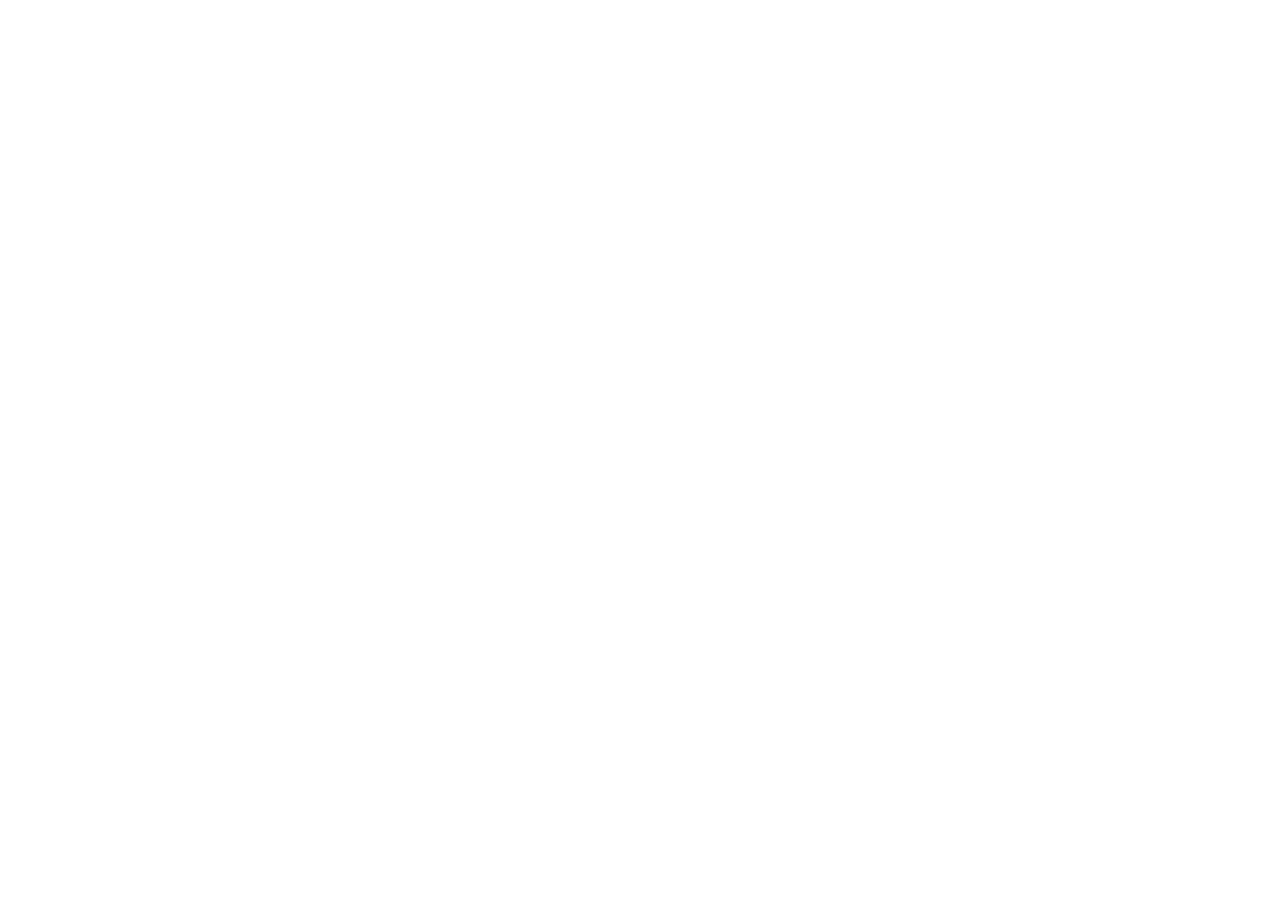
==== index.html @ 14963b78 "work for project" ====
<html>
<head>
 <link rel="stylesheet" type="text/css" href="style/style.css">
 
<style>
<meta name="viewport" content="width=device-width, initial-scale=1">

</head>
<body>
<script src="script/script.js">
</script>
<div class="topnav">

  <a class="Home" href="#home"> Home</a>
   <a class="logout" >Logout</a>
</div>

<div id="mySidenav" class="sidenav">
  <a href="javascript:void(0)" class="closebtn" onclick="closeNav()">&times;</a>
  <a href="#">Time Table</a>
  <a href="#">Leave Status</a>
  <a href="#">Course Material</a>
  <a href="#">My Courses</a>
</div>

<div id="mySidenav2" class="sidenav">
  <a href="javascript:void(0)" class="closebtn" onclick="closeNav()">&times;</a>
  <a href="#">Time Table</a>
  <a href="#">Leave Status</a>
  <a href="#">Course Material</a>
  <a href="#">My Courses</a>
</div>


<span style="font-size:25px;cursor:pointer;font-weight:bold" onclick="openNav()">&#9776; Student Services</span>
<br><br><br><br>
<span class ="a"  style="font-size:20px;cursor:pointer;font-weight:bold" onclick="openNav()">&#9776; Course Material</span>


</body>
</html>
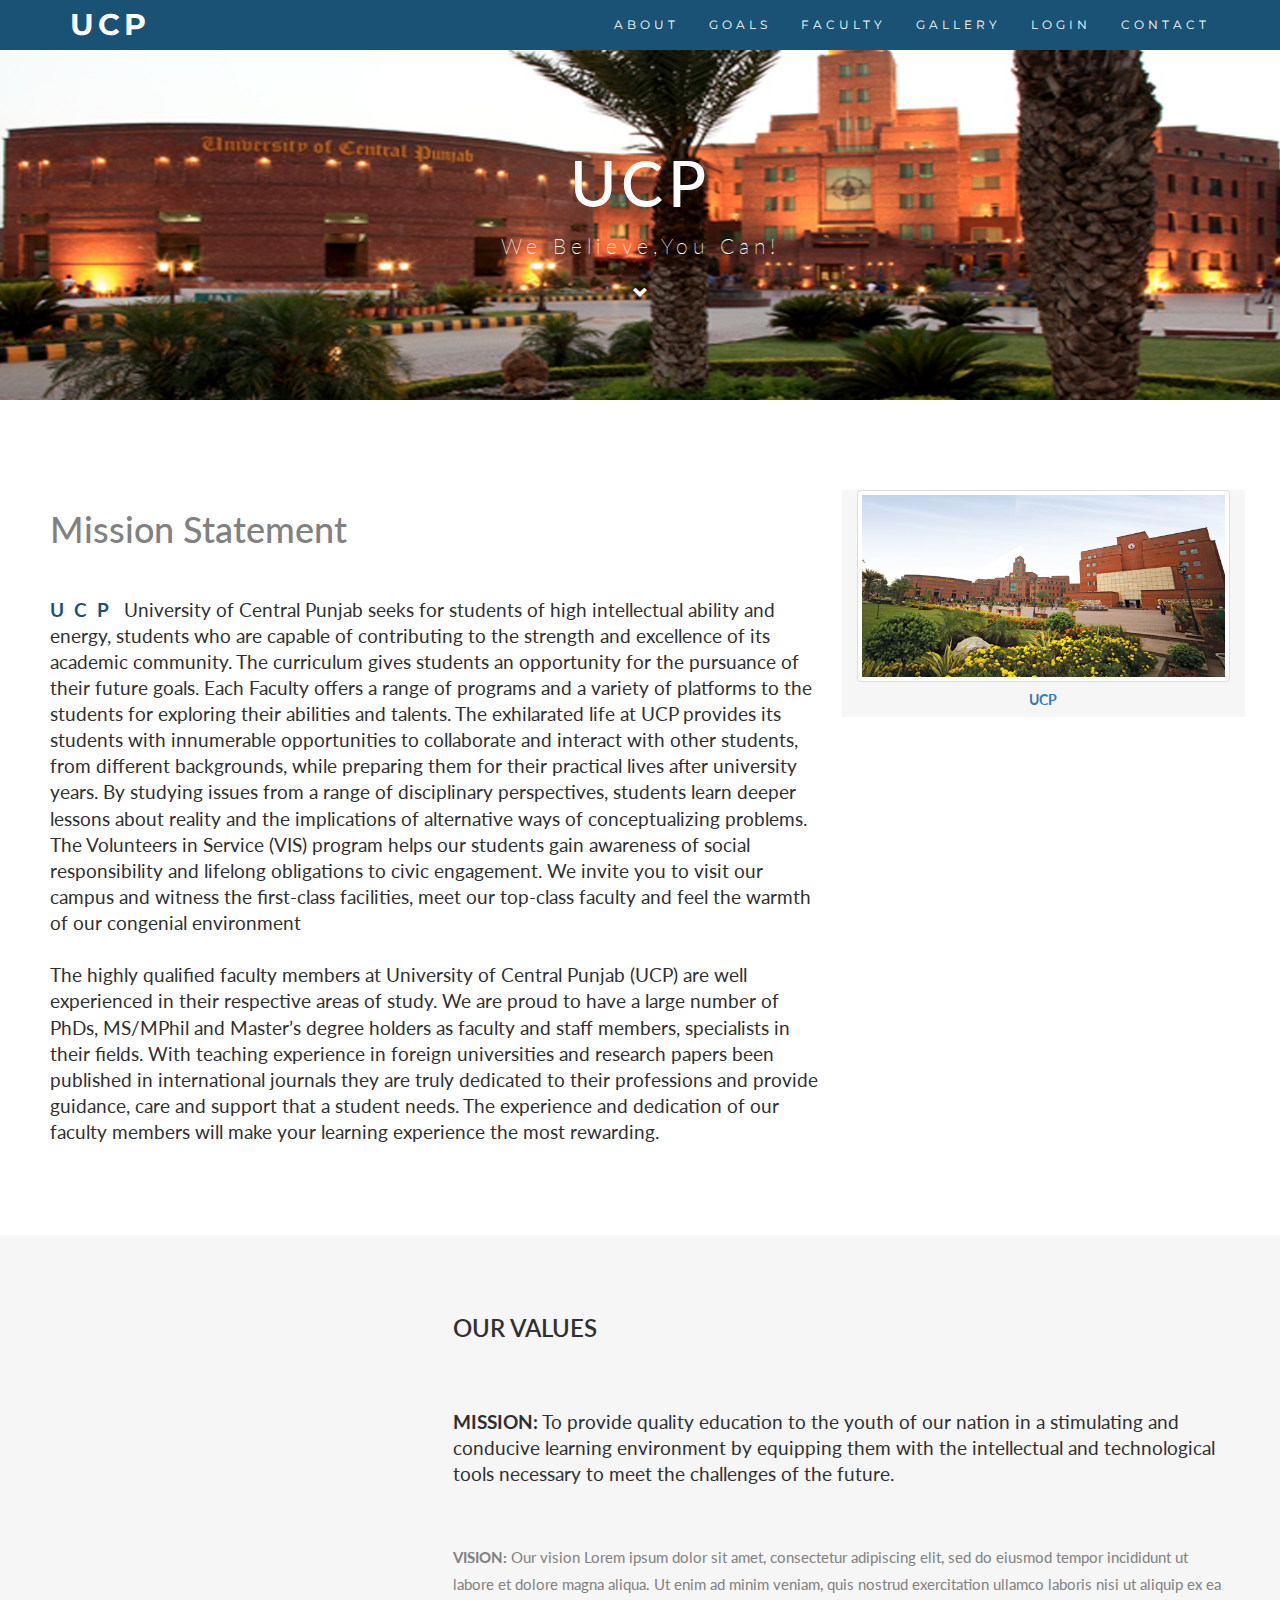
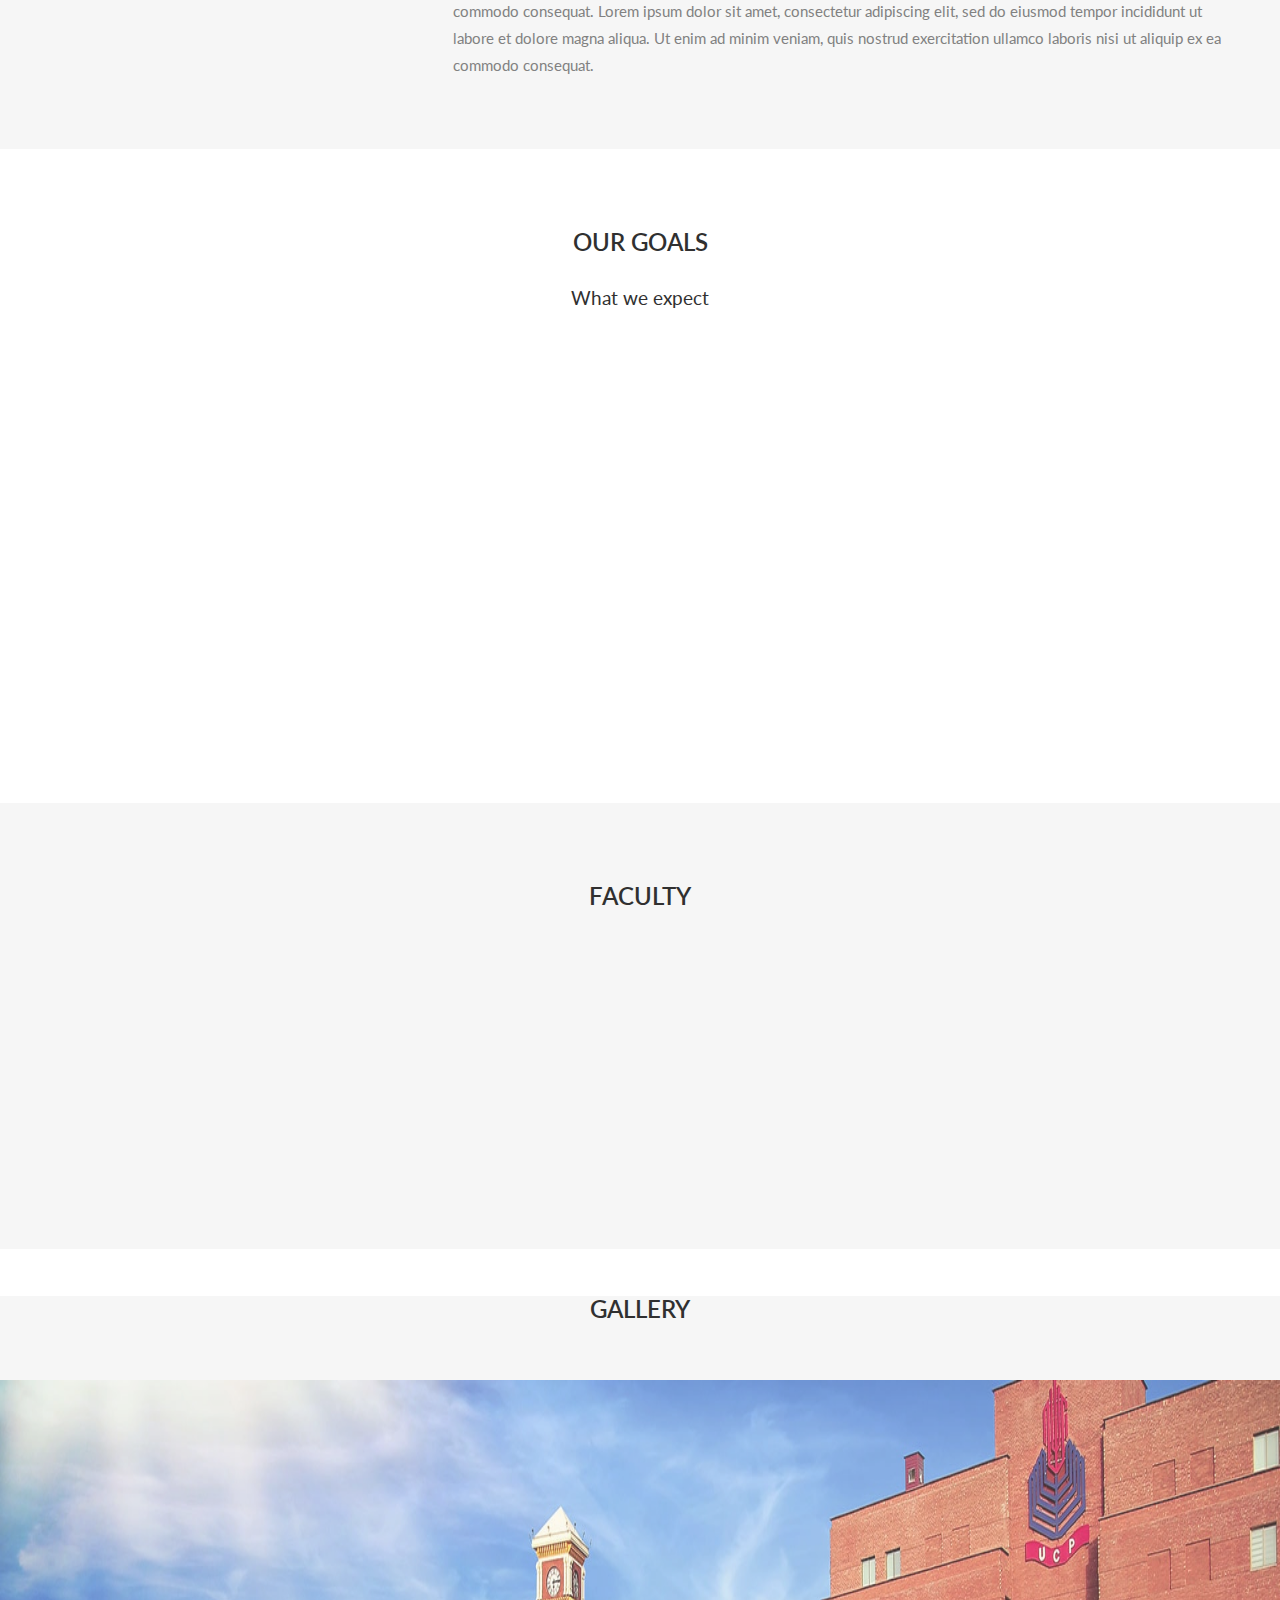
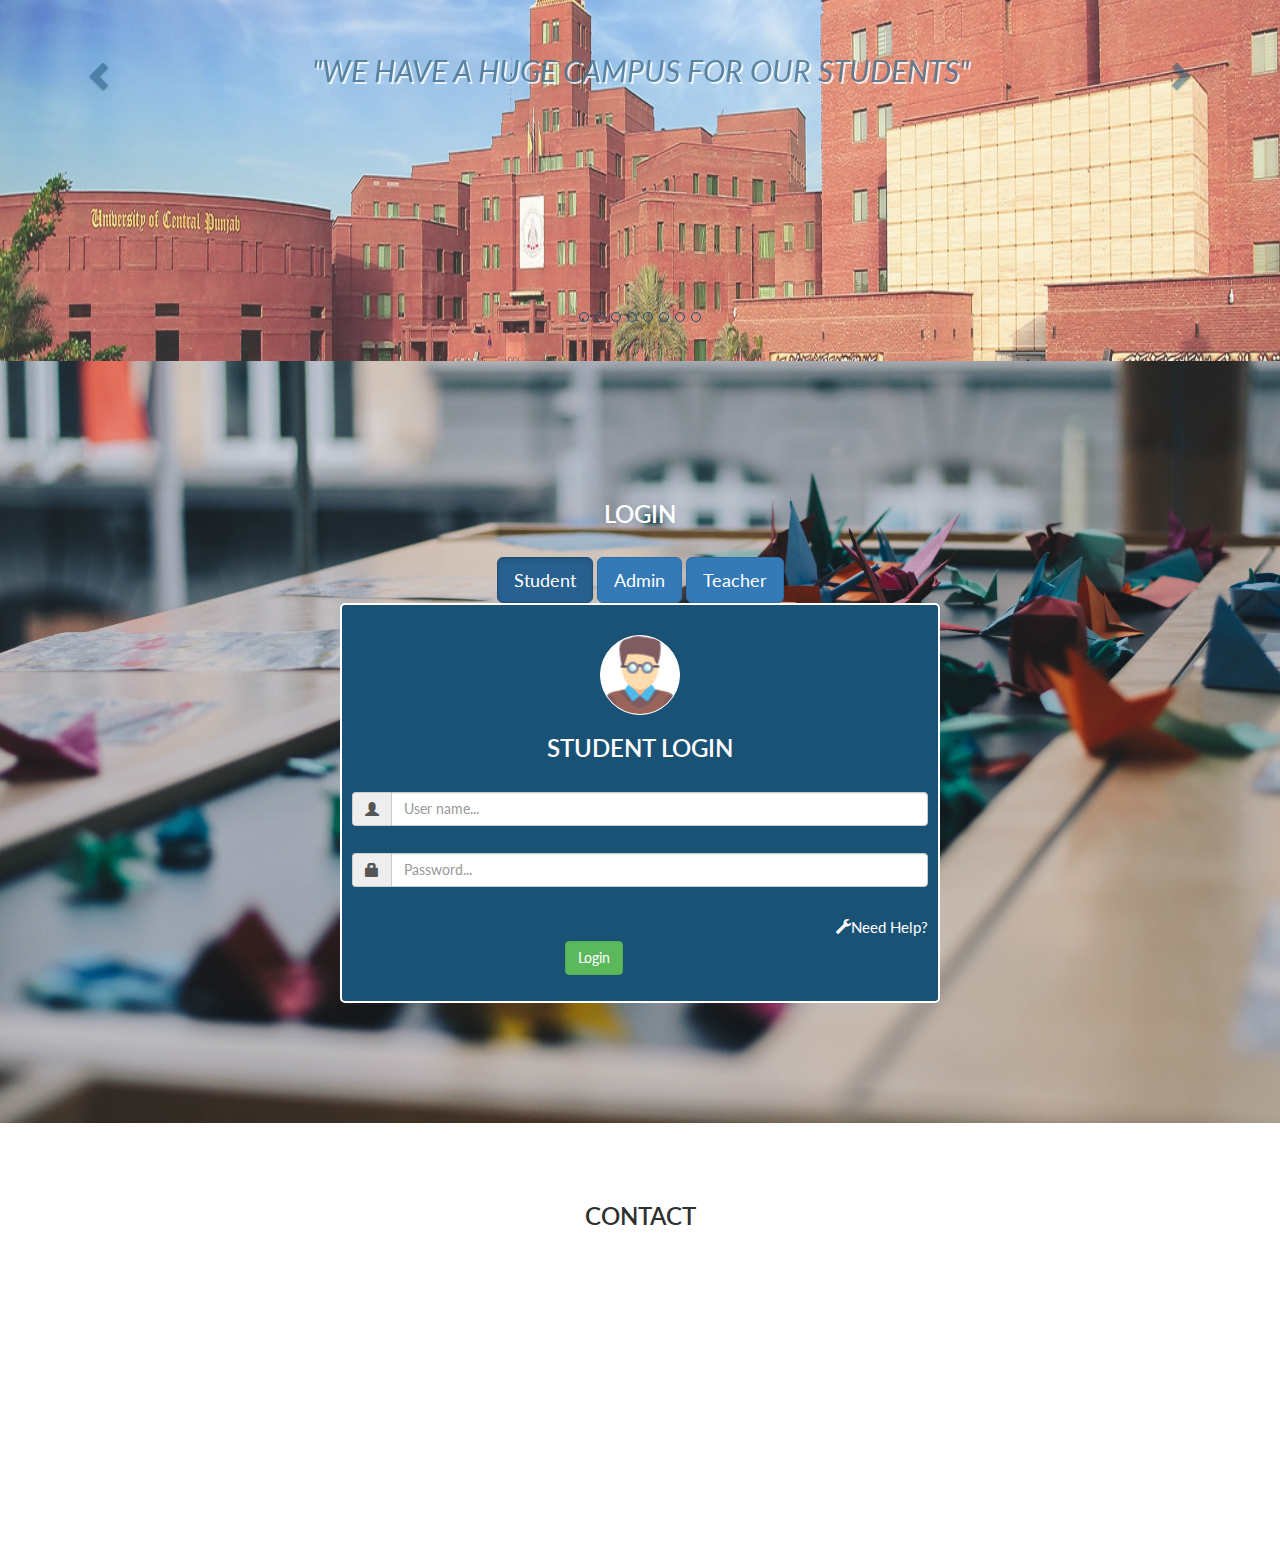
==== commit 80993bf3: "main page" ====
--- a/index.html
+++ b/index.html
@@ -1,41 +1,785 @@
-<html>
+<!DOCTYPE html>
+<html lang="en">
 <head>
- <link rel="stylesheet" type="text/css" href="style/style.css">
- 
-<style>
-<meta name="viewport" content="width=device-width, initial-scale=1">
+  <title>UCP</title>
+  <meta charset="utf-8">
+  <meta name="viewport" content="width=device-width, initial-scale=1">
+  <link rel="stylesheet" href="https://maxcdn.bootstrapcdn.com/bootstrap/3.3.7/css/bootstrap.min.css">
+  <link href="https://fonts.googleapis.com/css?family=Montserrat" rel="stylesheet" type="text/css">
+  <link href="https://fonts.googleapis.com/css?family=Lato" rel="stylesheet" type="text/css">
+  <script src="https://ajax.googleapis.com/ajax/libs/jquery/3.2.0/jquery.min.js"></script>
+  <script src="https://maxcdn.bootstrapcdn.com/bootstrap/3.3.7/js/bootstrap.min.js"></script>
+  <style>
+  body {
+      font: 400 15px Lato, sans-serif;
+      line-height: 1.8;
+      color: #818181;
+  }
+  h2 {
+      font-size: 24px;
+      text-transform: uppercase;
+      color: #303030;
+      font-weight: 600;
+      margin-bottom: 30px;
+  }
+  h4 {
+      font-size: 19px;
+      line-height: 1.375em;
+      color: #303030;
+      font-weight: 400;
+      margin-bottom: 30px;
+  }  
+
+.jumbotron {
+  position: relative;
+  background: url("images/ucp1.png") no-repeat center center;
+  width:100%;
+  height: 400px;
+  background-size: 100% 100%;
+}
+#myCarousel .item {
+  background-size:cover;
+  padding: 100px;
+  background-size: 100% 100%;
+  width: 100%;
+  height: 100%;
+  opacity: 0.8;
+}
+
+#myCarousel h4{
+  background-size:cover;
+  padding: 100px;
+  text-shadow: 2em;
+  background-size: 100% 100%;
+  width: 100%;
+  height: 100%;
+  opacity: 0.8;
+  font-size: 30px;
+  color:  #1a5276;
+   text-shadow: 2px 2px white;
+}
+#myCarousel h4:hover{
+  background-size:cover;
+  padding: 100px;
+  text-shadow: 2em;
+  background-size: 100% 100%;
+  width: 100%;
+  height: 100%;
+  opacity: 1;
+  font-size: 30px;
+  color:#1a5276;
+  text-shadow: 2px 2px white;
+}
+  .container-fluid {
+      padding: 60px 50px;
+  }
+  .ucp1-grey {
+      background-color: #f6f6f6;
+  }
+  .logo-small {
+      color: #1a5276;
+      font-size: 50px;
+  }
+  .logo {
+      color: #1a5276;
+      font-size: 200px;
+  }
+  .thumbnail {
+      padding: 0 0 15px 0;
+      border: none;
+      border-radius: 0;
+  }
+  .thumbnail img {
+      width: 100%;
+      height: 100%;
+      margin-bottom: 10px;
+  }
+  .carousel-control.right, .carousel-control.left {
+      background-image: none;
+      color: #1a5276;
+  }
+  .carousel-indicators li {
+      border-color: #1a5276;
+  }
+  .carousel-indicators li.active {
+      background-color: #1a5276;
+  }
+  .item h4 {
+      font-size: 19px;
+      line-height: 1.375em;
+      font-weight: 400;
+      font-style: italic;
+      margin: 70px 0;
+  }
+  .item span {
+      font-style: normal;
+  }
+  .panel {
+      border: 1px solid #1a5276; 
+      border-radius:0 !important;
+      transition: box-shadow 0.5s;
+  }
+  .panel:hover {
+      box-shadow: 5px 0px 40px rgba(0,0,0, .2);
+  }
+  .panel-footer .btn:hover {
+      border: 1px solid #1a5276;
+      background-color: #fff !important;
+      color: #1a5276;
+  }
+  .panel-heading {
+      color: #fff !important;
+      background-color: #1a5276 !important;
+      padding: 25px;
+      border-bottom: 1px solid transparent;
+      border-top-left-radius: 0px;
+      border-top-right-radius: 0px;
+      border-bottom-left-radius: 0px;
+      border-bottom-right-radius: 0px;
+  }
+  .panel-footer {
+      background-color: white !important;
+  }
+  .panel-footer h3 {
+      font-size: 32px;
+  }
+  .panel-footer h4 {
+      color: #aaa;
+      font-size: 14px;
+  }
+  .panel-footer .btn {
+      margin: 15px 0;
+      background-color: #1a5276;
+      color: #fff;
+  }
+  .navbar {
+      margin-bottom: 0;
+      background-color: #1a5276;
+      z-index: 9999;
+      border: 0;
+      font-size: 12px !important;
+      line-height: 1.42857143 !important;
+      letter-spacing: 4px;
+      border-radius: 0;
+      font-family: Montserrat, sans-serif;
+  }
+  .navbar li a, .navbar .navbar-brand {
+      color: #fff !important;
+  }
+  .navbar-nav li a:hover, .navbar-nav li.active a {
+      color: #1a5276 !important;
+      background-color: #fff !important;
+  }
+  .navbar-default .navbar-toggle {
+      border-color: transparent;
+      color: #fff !important;
+  }
+  footer .glyphicon {
+      font-size: 20px;
+      margin-bottom: 20px;
+      color: #1a5276;
+  }
+  .slideanim {visibility:hidden;}
+  .slide {
+      animation-name: slide;
+      -webkit-animation-name: slide;
+      animation-duration: 1s;
+      -webkit-animation-duration: 1s;
+      visibility: visible;
+  }
+  @keyframes slide {
+    0% {
+      opacity: 0;
+      transform: translateY(70%);
+    } 
+    100% {
+      opacity: 1;
+      transform: translateY(0%);
+    }
+  }
+  @-webkit-keyframes slide {
+    0% {
+      opacity: 0;
+      -webkit-transform: translateY(70%);
+    } 
+    100% {
+      opacity: 1;
+      -webkit-transform: translateY(0%);
+    }
+  }
+  @media screen and (max-width: 768px) {
+    .col-sm-4 {
+      text-align: center;
+      margin: 25px 0;
+    }
+    .btn-lg {
+        width: 100%;
+        margin-bottom: 35px;
+    }
+  }
+  @media screen and (max-width: 480px) {
+    .logo {
+        font-size: 150px;
+    }
+  }
+ #faculty img {
+  opacity: 1.0;
+    filter:alpha(opacity=100);
+}
+.overlay {
+  position: absolute;
+  bottom: 0;
+  left: 0;
+  right: 0;
+  background-color: #008CBA;
+  overflow: hidden;
+  width: 0;
+  height: 100%;
+  transition: .5s ease;
+}
+
+.col-sm-4:hover .overlay {
+  width: 100%;
+}
+
+.text {
+  white-space: nowrap; 
+  color: white;
+  font-size: 20px;
+  position: absolute;
+  overflow: hidden;
+  top: 50%;
+  left: 50%;
+  transform: translate(-50%, -50%);
+  -ms-transform: translate(-50%, -50%);
+}
+#login{
+  background-image: url("images/login-back.jpeg");
+     background-repeat: no-repeat;
+     background-size: cover;
+}
+.container-fluid .login{
+   background-image: url("images/login-back.jpeg");
+     background-repeat: no-repeat;
+     background-size: cover;
+}
+.container-fluid .contact{
+  background-image: url("images/contact-back.jpeg");
+     background-repeat: no-repeat;
+     background-size: cover;
+}
+#contact{
+  background-image: url("images/contact-back.jpeg");
+     background-repeat: no-repeat;
+     background-size: cover;
+     color:white;
+}
+#feed
+{
+	float: center;
+}
+  </style>
 
 </head>
-<body>
-<script src="script/script.js">
+<body id="myPage" data-spy="scroll" data-target=".navbar" data-offset="60">
+
+<nav class="navbar navbar-default navbar-fixed-top">
+  <div class="container">
+    <div class="navbar-header">
+      <button type="button" class="navbar-toggle" data-toggle="collapse" data-target="#myNavbar">
+        <span class="icon-bar"></span>
+        <span class="icon-bar"></span>
+        <span class="icon-bar"></span>                        
+      </button>
+      <a class="navbar-brand" href="#myPage"><b style="font-size: 30px;position: relative;">UCP</b></a>
+    </div>
+    <div class="collapse navbar-collapse" id="myNavbar">
+      <ul class="nav navbar-nav navbar-right">
+        <li><a href="#about">ABOUT</a></li>
+        <li><a href="#goals">GOALS</a></li>
+        <li><a href="#faculty">FACULTY</a></li>
+        <li><a href="#gallery">GALLERY</a></li>
+         <li><a href="#login">LOGIN</a></li>
+        <li><a href="#contact">CONTACT</a></li>
+      </ul>
+    </div>
+  </div>
+</nav>
+
+<div class="jumbotron text-center">
+  <h1 style="letter-spacing: 5px;color: white;margin-top: 100px;">UCP</h1> 
+  <p style="letter-spacing: 5px;color: white;margin-top: 10px;">We Believe,You Can!</p> 
+  <a href="#about" title="To Down">
+    <span class="glyphicon glyphicon-chevron-down" style="color: white;"></span>
+  </a>
+</div>
+
+<!-- Container (About Section) -->
+<div id="about" class="container-fluid">
+  <div class="row">
+    <div class="col-sm-8">
+      <h1>Mission Statement</h1><br>
+     <h4><b style="letter-spacing: 10px;color: #1a5276;">UCP</b> University of Central Punjab seeks for students of high intellectual ability and energy, students who are capable of contributing to the strength and excellence of its academic community. The curriculum gives students an opportunity for the pursuance of their future goals. Each Faculty offers a range of programs and a variety of platforms to the students for exploring their abilities and talents. The exhilarated life at UCP provides its students with innumerable opportunities to collaborate and interact with other students, from different backgrounds, while preparing them for their practical lives after university years. By studying issues from a range of disciplinary perspectives, students learn deeper lessons about reality and the implications of alternative ways of conceptualizing problems. The Volunteers in Service (VIS) program helps our students gain awareness of social responsibility and lifelong obligations to civic engagement. We invite you to visit our campus and witness the first-class facilities, meet our top-class faculty and feel the warmth of our congenial environment<br><br><p>
+       The highly qualified faculty members at University of Central Punjab (UCP) are well experienced in their respective areas of study. We are proud to have a large number of PhDs, MS/MPhil and Master’s degree holders as faculty and staff members, specialists in their fields. With teaching experience in foreign universities and research papers been published in international journals they are truly dedicated to their professions and provide guidance, care and support that a student needs. The experience and dedication of our faculty members will make your learning experience the most rewarding.</p></h4>
+    </div>
+    <div class="col-sm-4 ucp1-grey">
+      <a href="#myPage">
+        <img src="images/ucpcamp.jpg" class="img-thumbnail" height="440" width="640" alt="Responsive image"/><br>
+      <h5 align="center"><b>UCP</b></h5>
+      </a>
+    </div>
+  </div>
+</div>
+
+<div class="container-fluid ucp1-grey">
+  <div class="row">
+    <div class="col-sm-4">
+      <span class="glyphicon glyphicon-globe logo slideanim"></span>
+    </div>
+    <div class="col-sm-8">
+      <h2>Our Values</h2><br>
+      <h4><strong>MISSION:</strong> To provide quality education to the youth of our nation in a stimulating and conducive learning environment by equipping them with the intellectual and technological tools necessary to meet the challenges of the future.</h4><br>
+      <p><strong>VISION:</strong> Our vision Lorem ipsum dolor sit amet, consectetur adipiscing elit, sed do eiusmod tempor incididunt ut labore et dolore magna aliqua. Ut enim ad minim veniam, quis nostrud exercitation ullamco laboris nisi ut aliquip ex ea commodo consequat.
+      Lorem ipsum dolor sit amet, consectetur adipiscing elit, sed do eiusmod tempor incididunt ut labore et dolore magna aliqua. Ut enim ad minim veniam, quis nostrud exercitation ullamco laboris nisi ut aliquip ex ea commodo consequat.</p>
+    </div>
+  </div>
+</div>
+
+<!-- Container (Services Section) -->
+<div id="goals" class="container-fluid text-center">
+  <h2>OUR GOALS</h2>
+  <h4>What we expect</h4>
+  <br>
+  <div class="row slideanim">
+    <div class="col-sm-4">
+      <span class="glyphicon glyphicon-phone logo-small"></span>
+      <h4>POWER</h4>
+      <p>We teach them how to use power</p>
+    </div>
+    <div class="col-sm-4">
+      <span class="glyphicon glyphicon-heart logo-small"></span>
+      <h4>LOVE</h4>
+      <p>We beleived that love makes study</p>
+    </div>
+    <div class="col-sm-4">
+      <span class="glyphicon glyphicon-lock logo-small"></span>
+      <h4>JOB DONE</h4>
+      <p>Our faculty done their job</p>
+    </div>
+  </div>
+  <br><br>
+  <div class="row slideanim">
+    <div class="col-sm-4">
+      <span class="glyphicon glyphicon-leaf logo-small"></span>
+      <h4>GREEN</h4>
+      <p>Childer should respect their elders.</p>
+    </div>
+    <div class="col-sm-4">
+      <span class="glyphicon glyphicon-certificate logo-small"></span>
+      <h4>CERTIFIED</h4>
+      <p>we want our child fully certified</p>
+    </div>
+    <div class="col-sm-4">
+      <span class="glyphicon glyphicon-wrench logo-small"></span>
+      <h4 style="color:#303030;">HARD WORK</h4>
+      <p>We make our childer hardworking</p>
+    </div>
+  </div>
+</div>
+
+<div id="faculty" class="container-fluid ucp1-grey text-center">
+  <h2>Faculty</h2>
+   <div class="row slideanim">
+    <div class="col-sm-4">
+      <img src="images/aliya.jpg" class="img-circle" height="250" width="240" alt="Responsive image">
+       <div class="overlay">
+    <div class="text">Aalyia Tabbasum <br>Developer</div>
+  </div>
+    </div>
+    <div class="col-sm-4">
+   
+      <img src="images/hassan.jpg" class="img-circle" height="250" width="240" alt="Responsive image">
+       <div class="overlay">
+    <div class="text">Hassan Naveed<br>Developer</div>
+  </div>
+    </div>
+    <div class="col-sm-4">
+        <img src="images/yasir.jpg" class="img-circle" height="250" width="240" alt="Responsive image">
+       <div class="overlay">
+    <div class="text">Yasir Ammar <br>Developer</div>
+  </div>
+    </div> 
+  </div>
+<!--   <br>
+   <div class="row slideanim">
+  <div class="col-sm-4">
+      <img src="images/sheeza.jpg" class="img-circle" height="250" width="240" alt="Responsive image">
+      <div class="overlay">
+    <div class="text">Sheeza Arif <br> Programmer</div>
+  </div>
+    </div>
+     <div class="col-sm-4">
+        <img src="images/o1.jpg" class="img-circle" height="250" width="240" alt="Responsive image">
+       <div class="overlay">
+    <div class="text">Awais Attiq  <br>Software Engineer</div>
+  </div>
+    </div>
+        </div>
+-->
+  </div><br>
+<!-- Container (Portfolio Section) -->
+<div id="gallery" class="ucp1-grey">
+  <h2 class="text-center">GALLERY</h2><br>
+  <div id="myCarousel" class="carousel slide text-center" data-ride="carousel"  >
+    <!-- Indicators -->
+    <ol class="carousel-indicators">
+      <li data-target="#myCarousel" data-slide-to="0"></li>
+      <li data-target="#myCarousel" data-slide-to="1"></li>
+      <li data-target="#myCarousel" data-slide-to="2"></li>
+      <li data-target="#myCarousel" data-slide-to="3"></li>
+      <li data-target="#myCarousel" data-slide-to="4"></li>
+      <li data-target="#myCarousel" data-slide-to="5"></li>
+      <li data-target="#myCarousel" data-slide-to="6"></li>
+      <li data-target="#myCarousel" data-slide-to="7"></li>
+    </ol>
+
+    <!-- Wrapper for slides -->
+    <div class="carousel-inner" role="listbox" >
+      <div class="item active" style="background-image: url('images/campus.jpg');">
+        <h4>"WE HAVE A HUGE CAMPUS FOR OUR STUDENTS"</h4>
+      </div>
+      <div class="item" style="background-image: url('images/sports.jpg');">
+        <h4>"UCP SPORTS DEPARTMENT"</h4>
+      </div>
+      <div class="item" style="background-image: url('images/fm3.jpg');">
+        <h4>"FM 92.6 UCP KI DUNYA"</h4>
+      </div>
+      <div class="item" style="background-image: url('images/library.jpg');">
+        <h4>"UCP Library comprises of high quality academic collection of approximately 40,000 books"</h4>
+      </div>
+      <div class="item" style="background-image: url('images/cafe.jpg');">
+        <h4>"FOOD STREET & DOCE"</h4>
+      </div>
+       <div class="item" style="background-image: url('images/student afairs.jpg');">
+        <h4>
+          WANT TO SEE OUR STUDENTS SUCCESSFULL IN THEIR LIFE.
+        </h4>
+      </div>
+       <div class="item" style="background-image: url('images/gc.png');">
+        <h4>"GERMAN & CHINESE LANGUAGES"</h4>
+      </div>
+       <div class="item" style="background-image: url('images/c7.jpeg');">
+        <h4>"FAIRWELL"</h4>
+      </div>
+    </div>
+
+    <!-- Left and right controls -->
+    <a class="left carousel-control" href="#myCarousel" role="button" data-slide="prev">
+      <span class="glyphicon glyphicon-chevron-left" aria-hidden="true"></span>
+      <span class="sr-only">Previous</span>
+    </a>
+    <a class="right carousel-control" href="#myCarousel" role="button" data-slide="next">
+      <span class="glyphicon glyphicon-chevron-right" aria-hidden="true"></span>
+      <span class="sr-only">Next</span>
+    </a>
+  </div>
+</div>
+
+
+
+<!--login section-->
+
+
+<div id="login" class="container-fluid login" align="center">
+  <div class="container-fluid">
+  <div class="row" >
+    <div class="tab" >
+    <h2 style="color:white;">LOGIN</h2>
+  <button class="tablinks btn btn-primary btn-lg" onclick="openCity(event, 'Student')" id="defaultOpen">Student</button>
+  <button class="tablinks btn btn-primary btn-lg" onclick="openCity(event, 'Admin')">Admin</button>
+  <button class="tablinks btn btn-primary btn-lg" onclick="openCity(event, 'Teacher')">Teacher</button>
+</div>
+  </div>
+    <div class="row"  align="center" style="max-width: 600px;height:400px;border-radius:5px;min-width:300px;border:2px solid white;background-color: #1a5276;padding: 10px;">
+  <div id="Student" class="tabcontent" align="center" >
+    <img src="images/student.png" class="img-circle" width="80px" height="80px"  style="margin-top: 20px;border: 1px solid white;background-color: white;" />
+    <h2 style="color:white;">Student Login</h2>
+    <form method="post" action="loginCheck.php">      
+      <div class="input-group"> 
+          <span class="input-group-addon"><i class="glyphicon glyphicon-user"></i></span>
+        <input type="text" data-icon="u" class="form-control" id="name" name="name" placeholder="User name..." required>
+        </div>
+        <br>
+        <div class="input-group"> 
+         <span class="input-group-addon"><i class="glyphicon glyphicon-lock"></i></span>
+        <input type="password" data-icon="u" class="form-control" id="password" name="password" placeholder="Password..." required>
+        </div><br>
+
+        <p style="float: right;"><a href="#contact" style="color:white;"><span class="glyphicon glyphicon-wrench"></span>Need Help?</a></p><br>
+        <div class="form-group" style="float: center;">
+        <input type="submit" class="btn btn-success" value="Login">
+        </div>
+    </form>
+      </div>
+   <div id="Admin" class="tabcontent" align="center" >
+     <img src="images/admin.png" class="img-circle" width="80px" height="80px"  style="margin-top: 20px;border: 1px solid white;background-color: white;"/>
+   <h2 style="color:white;">Admin Login</h2>
+  <!-- //"-->
+  <form method="post" action="loginCheck.php">
+    <div class="input-group"> 
+        <span class="input-group-addon"><i class="glyphicon glyphicon-user"></i></span>
+        <input type="text" data-icon="u" class="form-control" id="name" name="name" placeholder="User name..." required>
+        <div style="color: red;" id="disp"></div>
+      </div>
+      
+      <br>
+      <div class="input-group"> 
+        <span class="input-group-addon"><i class="glyphicon glyphicon-lock"></i></span>
+        <input type="password" data-icon="u" class="form-control" id="password" name="password" placeholder="Password..." required>
+      </div>
+      <br>
+      <p style="float: right;">
+        <a href="#contact" style="color:white;"><span class="glyphicon glyphicon-wrench"></span>Need Help?</a>
+      </p>
+      <br>
+      <div class="form-group" style="float: center;">
+        <input type="submit" class="btn btn-success" id="btn_submit" value="Login"> 
+      </div>
+   </form>
+    </div>
+  
+   <div id="Teacher" class="tabcontent" align="center" ">
+     <img src="images/teacher.png" class="img-circle" width="80px" height="80px" style="margin-top: 20px;border: 1px solid white;background-color: white;" />
+     <h2 style="color:white;">Teacher Login</h2>
+     <form method="post" action="loginCheck.php">
+      <div class="input-group"> 
+        <span class="input-group-addon"><i class="glyphicon glyphicon-user"></i></span>
+      <input type="text" data-icon="u" class="form-control" id="name" name="name" placeholder="User name..." required>
+      </div>
+      <br>
+      <div class="input-group"> 
+       <span class="input-group-addon"><i class="glyphicon glyphicon-lock"></i></span>
+      <input type="password" data-icon="u" class="form-control" id="password" name="password" placeholder="Password..." required>
+      </div><br>
+
+      <p style="float: right;"><a href="#contact" style="color:white;"><span class="glyphicon glyphicon-wrench"></span>Need Help?</a></p><br>
+      <div class="form-group" style="float: center;">
+        <input type="submit" name="button" value="Login" class="btn-success">
+      </div>
+      </form>
+    </div>
+
+  </div>
+  </div>
+
+</div>
+
+
+<!-- Container (Contact Section) -->
+<div id="contact" class="container-fluid contact">
+  <h2 class="text-center">CONTACT</h2>
+  <div class="row">
+  <!--
+    <div class="col-sm-5">
+      <p>Contact us and we'll get back to you within 24 hours.</p>
+      <p><span class="glyphicon glyphicon-map-marker"></span> LAHORE ,PAKISTAN</p>
+      <p><span class="glyphicon glyphicon-phone"></span> +92-320-9503962</p>
+      <p><span class="glyphicon glyphicon-envelope"></span> shahrukhijaz31@gmail.com</p>
+    </div>-->
+    <div id="feed" class="col-sm-7 slideanim">
+      <div class="row">
+        <div class="col-sm-6 form-group">
+          <input class="form-control" id="name" name="name" placeholder="Name" type="text" required>
+        </div>
+        <div class="col-sm-6 form-group">
+          <input class="form-control" id="email" name="email" placeholder="Email" type="email" required>
+        </div>
+      </div>
+      <textarea class="form-control" id="comments" name="comments" placeholder="Comment" rows="5"></textarea><br>
+      <div class="row">
+        <div class="col-sm-12 form-group">
+          <button class="btn btn-success pull-right" type="submit">Send</button>
+        </div>
+      </div>
+    </div>
+  </div>
+</div>
+
+<!--
+To use this code on your website, get a free API key from Google.
+Read more at: https://www.w3schools.com/graphics/google_maps_basic.asp
+-->
+<!--
+<footer class="container-fluid text-center">
+  <a href="#myPage" title="To Top">
+    <span class="glyphicon glyphicon-chevron-up"></span>
+  </a>
+  <p>Developed By<a href="https://www.facebook.com/daniyal.javed.7393" title="Visit me"><b style="letter-spacing: 6px;margin-left: 10px;">Hassan Naveed</b></a></p>
+</footer>
+-->
+</body>
+
+<script>
+$(document).ready(function(){
+  // Add smooth scrolling to all links in navbar + footer link
+  $(".navbar a, footer a[href='#myPage']").on('click', function(event) {
+    // Make sure this.hash has a value before overriding default behavior
+    if (this.hash !== "") {
+      // Prevent default anchor click behavior
+      event.preventDefault();
+
+      // Store hash
+      var hash = this.hash;
+
+      // Using jQuery's animate() method to add smooth page scroll
+      // The optional number (900) specifies the number of milliseconds it takes to scroll to the specified area
+      $('html, body').animate({
+        scrollTop: $(hash).offset().top
+      }, 900, function(){
+   
+        // Add hash (#) to URL when done scrolling (default click behavior)
+        window.location.hash = hash;
+      });
+    } // End if
+  });
+  
+  $(window).scroll(function() {
+    $(".slideanim").each(function(){
+      var pos = $(this).offset().top;
+
+      var winTop = $(window).scrollTop();
+        if (pos < winTop + 6000000) {
+          $(this).addClass("slide");
+        }
+    });
+  });
+})
 </script>
-<div class="topnav">
-
-  <a class="Home" href="#home"> Home</a>
-   <a class="logout" >Logout</a>
-</div>
-
-<div id="mySidenav" class="sidenav">
-  <a href="javascript:void(0)" class="closebtn" onclick="closeNav()">&times;</a>
-  <a href="#">Time Table</a>
-  <a href="#">Leave Status</a>
-  <a href="#">Course Material</a>
-  <a href="#">My Courses</a>
-</div>
-
-<div id="mySidenav2" class="sidenav">
-  <a href="javascript:void(0)" class="closebtn" onclick="closeNav()">&times;</a>
-  <a href="#">Time Table</a>
-  <a href="#">Leave Status</a>
-  <a href="#">Course Material</a>
-  <a href="#">My Courses</a>
-</div>
-
-
-<span style="font-size:25px;cursor:pointer;font-weight:bold" onclick="openNav()">&#9776; Student Services</span>
-<br><br><br><br>
-<span class ="a"  style="font-size:20px;cursor:pointer;font-weight:bold" onclick="openNav()">&#9776; Course Material</span>
-
-
-</body>
-</html>+<script>
+$(document).ready(function(){
+  // Add smooth scrolling to all links in navbar + footer link
+  $("footer a, .navbar a[href='#about']").on('click', function(event) {
+    // Make sure this.hash has a value before overriding default behavior
+    if (this.hash !== "") {
+      // Prevent default anchor click behavior
+      event.preventDefault();
+
+      // Store hash
+      var hash = this.hash;
+
+      // Using jQuery's animate() method to add smooth page scroll
+      // The optional number (900) specifies the number of milliseconds it takes to scroll to the specified area
+      $('html, body').animate({
+        scrollDown: $(hash).offset().down
+      }, 900, function(){
+   
+        // Add hash (#) to URL when done scrolling (default click behavior)
+        window.location.hash = hash;
+      });
+    } // End if
+  });
+  
+  $(window).scroll(function() {
+    $(".slideanim").each(function(){
+      var pos = $(this).offset().down;
+
+      var winTop = $(window).scrollDown();
+        if (pos < winTop + 6000000) {
+          $(this).addClass("slide");
+        }
+    });
+  });
+})
+</script>
+<script >
+  function openCity(evt, cityName) {
+    var i, tabcontent, tablinks;
+    tabcontent = document.getElementsByClassName("tabcontent");
+    for (i = 0; i < tabcontent.length; i++) {
+        tabcontent[i].style.display = "none";
+    }
+    tablinks = document.getElementsByClassName("tablinks");
+    for (i = 0; i < tablinks.length; i++) {
+        tablinks[i].className = tablinks[i].className.replace(" active", "");
+    }
+    document.getElementById(cityName).style.display = "block";
+    evt.currentTarget.className += " active";
+}
+
+// Get the element with id="defaultOpen" and click on it
+document.getElementById("defaultOpen").click();
+</script>
+<script >
+  $('#sname').keyup(function() {
+    $('span.error-keyup-2').remove();
+    var inputVal = $(this).val();
+    var characterReg = /^\s*[a-zA-Z0-9,\s]+\s*$/;
+    if(!characterReg.test(inputVal)) {
+      $(this).after('<span class="error error-keyup-2" style="color:red;">Enter a Valid username</span>');
+    }
+});
+
+
+  $('#spassword').keyup(function() {
+    $('span.error-keyup-2').remove();
+    var inputVal = $(this).val();
+    //alert();
+    if(inputVal.length<8) {
+      $(this).after('<span class="error error-keyup-2">Valid Password must be 8 char long</span>');
+    }
+});
+
+
+  //for Admin check 
+
+$('#name').keyup(function() {
+    $('span.error-keyup-2').remove();
+    var inputVal = $(this).val();
+    var characterReg = /^\s*[a-zA-Z0-9,\s]+\s*$/;
+    if(!characterReg.test(inputVal)) {
+      $(this).after('<span class="error error-keyup-2" style="color:red;">Enter a valid username</span>');
+    }
+});
+
+
+  $('#password').keyup(function() {
+    $('span.error-keyup-2').remove();
+    var inputVal = $(this).val();
+    //alert();
+    if(inputVal.length<8) {
+      $(this).after('<span class="error error-keyup-2">Valid Password must be 8 char long</span>');
+    }
+});
+
+  $('#tname').keyup(function() {
+    $('span.error-keyup-2').remove();
+    var inputVal = $(this).val();
+    var characterReg = /^\s*[a-zA-Z0-9,\s]+\s*$/;
+    if(!characterReg.test(inputVal)) {
+      $(this).after('<span class="error error-keyup-2" style="color:red;">Enter a valid username</span>');
+    }
+});
+
+
+  $('#tpassword').keyup(function() {
+    $('span.error-keyup-2').remove();
+    var inputVal = $(this).val();
+    //alert();
+    if(inputVal.length<3) {
+      $(this).after('<span class="error error-keyup-2">Valid Password must be 3 char long</span>');
+    }
+});
+
+</script>
+<script >
+  function validate(){
+    var un=document.getElementById('name').value;
+    var pas=document.getElementById('password').value;
+    if(un == "" || pas==""){
+      alert('enter must');
+      return false;
+    }
+  }
+</script>
+
+</html>
